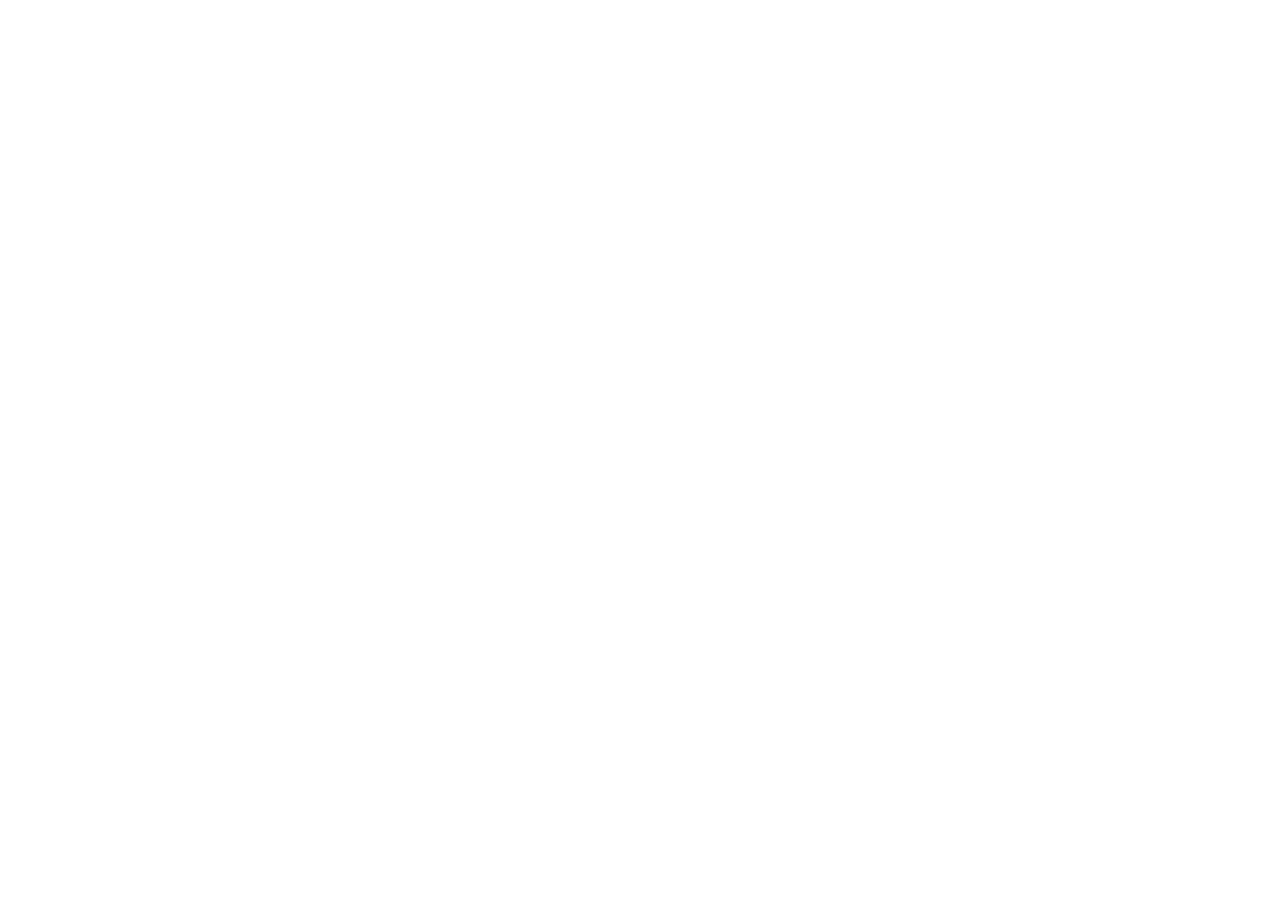
==== e_ticaret/views/basket.html @ 38b14539 "sepet sayfası eklendi, product düzenlendi" ====
<!DOCTYPE html>
<html>
  <head>
    <meta charset="UTF-8" />
    <meta name="viewport" content="width=device-width, initial-scale=1.0" />
    <meta http-equiv="X-UA-Compatible" content="ie=edge" />
    <title>Sepet</title>
    <link rel="stylesheet" href="../styles/basket.css" />
    <script src="../scripts/basket.js"></script>
    <script src="../scripts/database.js"></script>
  </head>
  <body></body>
</html>
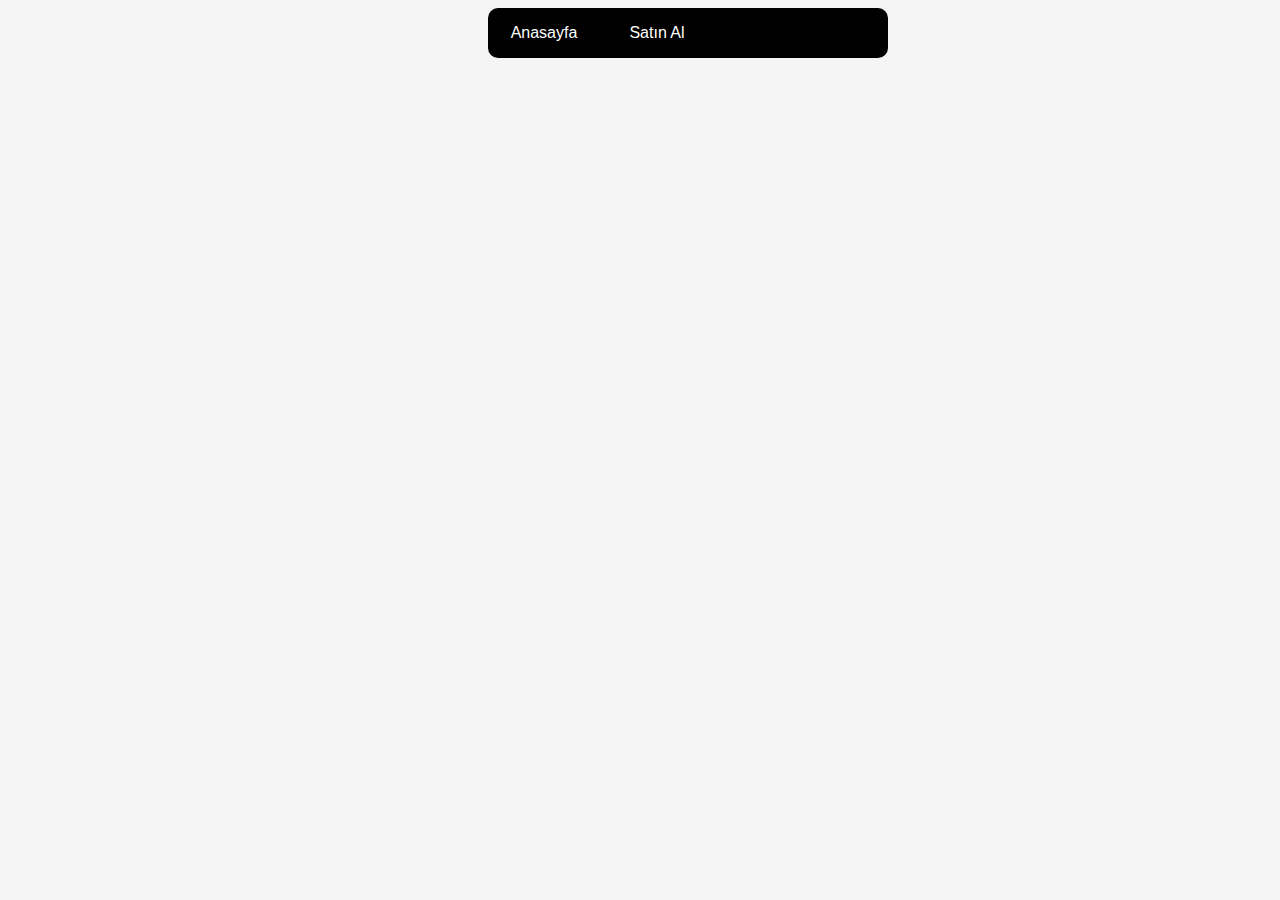
==== commit 13a27e91: "sepet tablosundan veriler çekilip sepet sayfası dolduruldu, sayfa düzenlendi" ====
--- a/e_ticaret/views/basket.html
+++ b/e_ticaret/views/basket.html
@@ -6,8 +6,11 @@
     <meta http-equiv="X-UA-Compatible" content="ie=edge" />
     <title>Sepet</title>
     <link rel="stylesheet" href="../styles/basket.css" />
+    <script src="../scripts/cookies.js"></script>
+    <script src="../scripts/database.js"></script>
     <script src="../scripts/basket.js"></script>
-    <script src="../scripts/database.js"></script>
   </head>
-  <body></body>
+  <body onload="Create()"></body>
+  <div class="Navbar"></div>
+  <div class="Showbasket"></div>
 </html>
--- a/e_ticaret/styles/basket.css
+++ b/e_ticaret/styles/basket.css
@@ -0,0 +1,69 @@
+body {
+  background-color: whitesmoke;
+}
+body img {
+  margin-left: 55px;
+  margin-bottom: 20px;
+  border-radius: 8px;
+}
+body h2 {
+  padding-left: 100px;
+  color: black;
+  margin: auto 50px;
+  margin-top: 30px;
+}
+
+.Navbar {
+  /* margin: auto px; */
+  display: flex;
+  background-color: black;
+  border-radius: 10px;
+  height: 50px;
+  width: 400px;
+  margin-left: 480px;
+}
+.Navbar button {
+  width: 90px;
+  height: 30px;
+  margin: auto 15px;
+  background-color: black;
+  color: white;
+  border: 0px solid;
+  font-size: 16px;
+}
+.Navbar input {
+  width: 120px;
+  height: 26px;
+  background-color: black;
+  color: white;
+  font-size: 16px;
+  border: 0px solid;
+  margin: auto 15px;
+}
+
+.Showbasket {
+  margin: auto 35%;
+}
+body button {
+  width: 120px;
+  height: 30px;
+  border: 0px solid;
+  background-color: black;
+  color: white;
+  font-size: 15px;
+  margin-left: 140px;
+  padding-left: 5px;
+  margin-top: 10px;
+  border-radius: 8px;
+}
+body input {
+  font-size: 14px;
+  margin-left: 100px;
+  display: flex;
+  margin-bottom: 5px;
+  background-color: black;
+  color: white;
+  border: 0px solid;
+  padding: 12px;
+  border-radius: 8px;
+}
